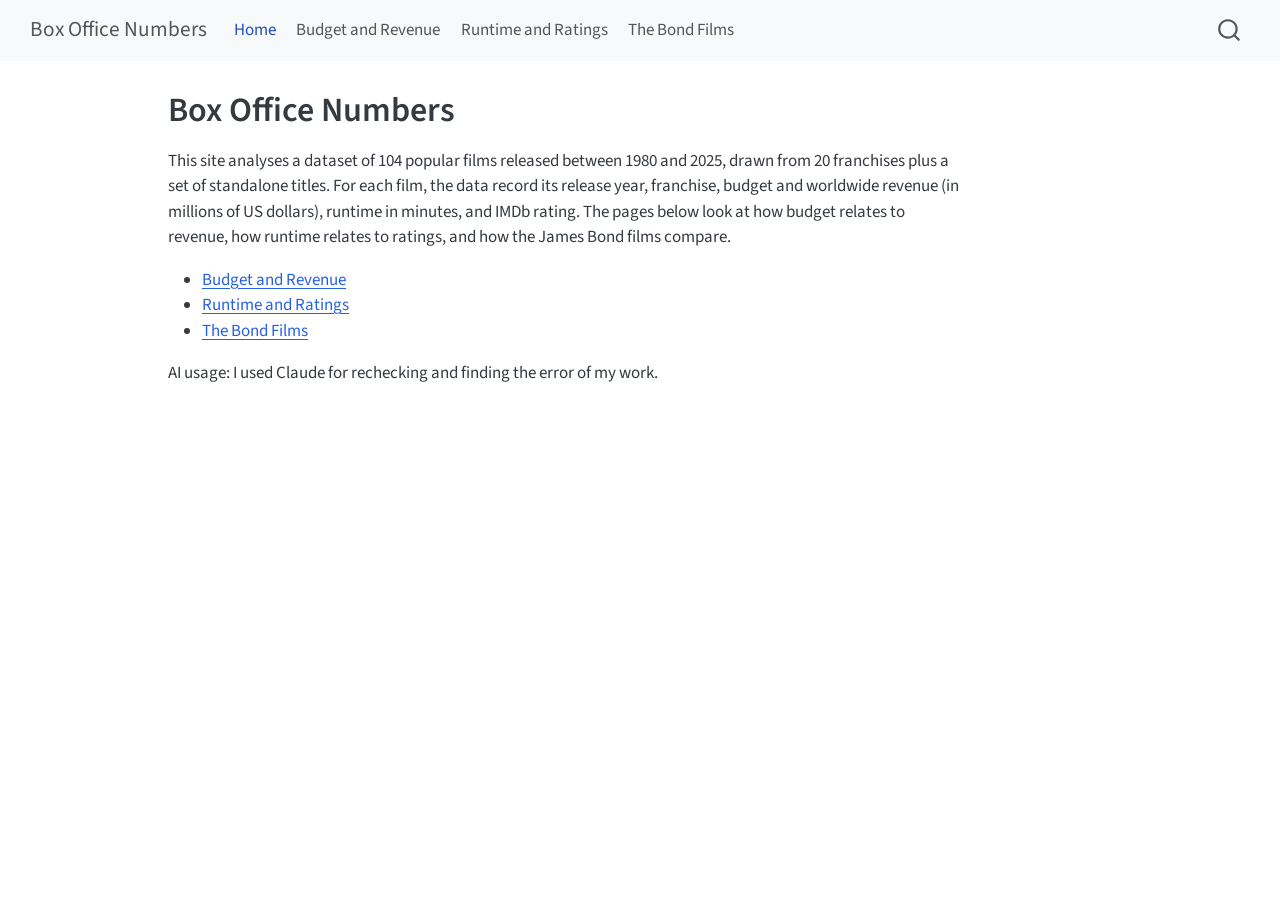
==== index.html @ 68df6cd1 "Built site for gh-pages" ====
<!DOCTYPE html>
<html xmlns="http://www.w3.org/1999/xhtml" lang="en" xml:lang="en"><head>

<meta charset="utf-8">
<meta name="generator" content="quarto-1.10.19">

<meta name="viewport" content="width=device-width, initial-scale=1.0, user-scalable=yes">


<title>Box Office Numbers</title>
<style>
/* Default styles provided by pandoc.
** See https://pandoc.org/MANUAL.html#variables-for-html for config info.
*/
span.smallcaps{font-variant: small-caps;}
div.columns{display: flex; gap: 1.5em;}
div.column{flex: auto;}
@media screen {
div.columns{gap: min(4vw, 1.5em);}
div.column{overflow-x: auto;}
}
div.hanging-indent{margin-left: 1.5em; text-indent: -1.5em;}
ul.task-list{list-style: none;}
ul.task-list li input[type="checkbox"] {
  width: 0.8em;
  margin: 0 0.8em 0.2em -1em; /* quarto-specific, see https://github.com/quarto-dev/quarto-cli/issues/4556 */ 
  vertical-align: middle;
}
</style>


<script src="site_libs/quarto-nav/quarto-nav.js"></script>
<script src="site_libs/quarto-nav/headroom.min.js"></script>
<script src="site_libs/clipboard/clipboard.min.js"></script>
<script src="site_libs/quarto-search/autocomplete.umd.js"></script>
<script src="site_libs/quarto-search/fuse.min.js"></script>
<script src="site_libs/quarto-search/quarto-search.js"></script>
<meta name="quarto:offset" content="./">
<script src="site_libs/quarto-html/quarto.js" type="module"></script>
<script src="site_libs/quarto-html/tabsets/tabsets.js" type="module"></script>
<script src="site_libs/quarto-html/popper.min.js"></script>
<script src="site_libs/quarto-html/tippy.umd.min.js"></script>
<script src="site_libs/quarto-html/anchor.min.js"></script>
<link href="site_libs/quarto-html/tippy.css" rel="stylesheet">
<link href="site_libs/quarto-html/quarto-syntax-highlighting-bf27225e3a48a9273f3daa8f8e829971.css" rel="stylesheet" id="quarto-text-highlighting-styles">
<script src="site_libs/bootstrap/bootstrap.min.js"></script>
<link href="site_libs/bootstrap/bootstrap-icons.css" rel="stylesheet">
<link href="site_libs/bootstrap/bootstrap-445b8638c3d06994fee0907d791121c4.min.css" rel="stylesheet" append-hash="true" id="quarto-bootstrap" data-mode="light">
<script id="quarto-search-options" type="application/json">{
  "location": "navbar",
  "copy-button": false,
  "collapse-after": 3,
  "panel-placement": "end",
  "type": "overlay",
  "limit": 50,
  "keyboard-shortcut": [
    "f",
    "/",
    "s"
  ],
  "show-item-context": false,
  "language": {
    "search-no-results-text": "No results",
    "search-matching-documents-text": "matching documents",
    "search-copy-link-title": "Copy link to search",
    "search-hide-matches-text": "Hide additional matches",
    "search-more-match-text": "more match in this document",
    "search-more-matches-text": "more matches in this document",
    "search-clear-button-title": "Clear",
    "search-text-placeholder": "",
    "search-detached-cancel-button-title": "Cancel",
    "search-submit-button-title": "Submit",
    "search-label": "Search"
  }
}</script>


<link rel="stylesheet" href="styles.css">
</head>

<body class="nav-fixed quarto-light">

<div id="quarto-search-results"></div>
  <header id="quarto-header" class="headroom fixed-top">
    <nav class="navbar navbar-expand-lg " data-bs-theme="dark">
      <div class="navbar-container container-fluid">
      <div class="navbar-brand-container mx-auto">
    <a class="navbar-brand" href="./index.html">
    <span class="navbar-title">Box Office Numbers</span>
    </a>
  </div>
            <div id="quarto-search" class="" title="Search"></div>
          <button class="navbar-toggler" type="button" data-bs-toggle="collapse" data-bs-target="#navbarCollapse" aria-controls="navbarCollapse" role="menu" aria-expanded="false" aria-label="Toggle navigation" onclick="if (window.quartoToggleHeadroom) { window.quartoToggleHeadroom(); }">
  <span class="navbar-toggler-icon"></span>
</button>
          <div class="collapse navbar-collapse" id="navbarCollapse">
            <ul class="navbar-nav navbar-nav-scroll me-auto">
  <li class="nav-item">
    <a class="nav-link active" href="./index.html" aria-current="page"> 
<span class="menu-text">Home</span></a>
  </li>  
  <li class="nav-item">
    <a class="nav-link" href="./budget-revenue.html"> 
<span class="menu-text">Budget and Revenue</span></a>
  </li>  
  <li class="nav-item">
    <a class="nav-link" href="./runtime-rating.html"> 
<span class="menu-text">Runtime and Ratings</span></a>
  </li>  
  <li class="nav-item">
    <a class="nav-link" href="./bond.html"> 
<span class="menu-text">The Bond Films</span></a>
  </li>  
</ul>
          </div> <!-- /navcollapse -->
            <div class="quarto-navbar-tools">
</div>
      </div> <!-- /container-fluid -->
    </nav>
</header>
<!-- content -->
<div id="quarto-content" class="quarto-container page-columns page-rows-contents page-layout-article page-navbar">
<!-- sidebar -->
<!-- margin-sidebar -->
    <div id="quarto-margin-sidebar" class="sidebar margin-sidebar zindex-bottom">
        
    </div>
<!-- main -->
<main class="content" id="quarto-document-content">

<header id="title-block-header" class="quarto-title-block default">
<div class="quarto-title">
<h1 class="title">Box Office Numbers</h1>
</div>



<div class="quarto-title-meta">

    
  
    
  </div>
  


</header>


<p>This site analyses a dataset of 104 popular films released between 1980 and 2025, drawn from 20 franchises plus a set of standalone titles. For each film, the data record its release year, franchise, budget and worldwide revenue (in millions of US dollars), runtime in minutes, and IMDb rating. The pages below look at how budget relates to revenue, how runtime relates to ratings, and how the James Bond films compare.</p>
<ul>
<li><a href="./budget-revenue.html">Budget and Revenue</a></li>
<li><a href="./runtime-rating.html">Runtime and Ratings</a></li>
<li><a href="./bond.html">The Bond Films</a></li>
</ul>
<p>AI usage: I used Claude for rechecking and finding the error of my work.</p>



</main> <!-- /main -->
<script id="quarto-html-after-body" type="application/javascript">
  window.document.addEventListener("DOMContentLoaded", function (event) {
    const icon = "";
    const anchorJS = new window.AnchorJS();
    anchorJS.options = {
      placement: 'right',
      icon: icon
    };
    anchorJS.add('.anchored');
    const isCodeAnnotation = (el) => {
      for (const clz of el.classList) {
        if (clz.startsWith('code-annotation-')) {                     
          return true;
        }
      }
      return false;
    }
    const onCopySuccess = function(e) {
      // button target
      const button = e.trigger;
      // don't keep focus
      button.blur();
      // flash "checked"
      button.classList.add('code-copy-button-checked');
      var currentTitle = button.getAttribute("title");
      button.setAttribute("title", "Copied!");
      let tooltip;
      if (window.bootstrap) {
        button.setAttribute("data-bs-toggle", "tooltip");
        button.setAttribute("data-bs-placement", "left");
        button.setAttribute("data-bs-title", "Copied!");
        tooltip = new bootstrap.Tooltip(button, 
          { trigger: "manual", 
            customClass: "code-copy-button-tooltip",
            offset: [0, -8]});
        tooltip.show();    
      }
      setTimeout(function() {
        if (tooltip) {
          tooltip.hide();
          button.removeAttribute("data-bs-title");
          button.removeAttribute("data-bs-toggle");
          button.removeAttribute("data-bs-placement");
        }
        button.setAttribute("title", currentTitle);
        button.classList.remove('code-copy-button-checked');
      }, 1000);
      // clear code selection
      e.clearSelection();
    }
    const getTextToCopy = function(trigger) {
      const outerScaffold = trigger.parentElement.cloneNode(true);
      const codeEl = outerScaffold.querySelector('code');
      for (const childEl of codeEl.children) {
        if (isCodeAnnotation(childEl)) {
          childEl.remove();
        }
      }
      return codeEl.innerText;
    }
    const clipboard = new window.ClipboardJS('.code-copy-button:not([data-in-quarto-modal])', {
      text: getTextToCopy
    });
    clipboard.on('success', onCopySuccess);
    if (window.document.getElementById('quarto-embedded-source-code-modal')) {
      const clipboardModal = new window.ClipboardJS('.code-copy-button[data-in-quarto-modal]', {
        text: getTextToCopy,
        container: window.document.getElementById('quarto-embedded-source-code-modal')
      });
      clipboardModal.on('success', onCopySuccess);
    }
      var localhostRegex = new RegExp(/^(?:http|https):\/\/localhost\:?[0-9]*\//);
      var mailtoRegex = new RegExp(/^mailto:/);
        var filterRegex = new RegExp('/' + window.location.host + '/');
      var isInternal = (href) => {
          return filterRegex.test(href) || localhostRegex.test(href) || mailtoRegex.test(href);
      }
      // Inspect non-navigation links and adorn them if external
     var links = window.document.querySelectorAll('a[href]:not(.nav-link):not(.navbar-brand):not(.toc-action):not(.sidebar-link):not(.sidebar-item-toggle):not(.pagination-link):not(.no-external):not([aria-hidden]):not(.dropdown-item):not(.quarto-navigation-tool):not(.about-link)');
      for (var i=0; i<links.length; i++) {
        const link = links[i];
        if (!isInternal(link.href)) {
          // undo the damage that might have been done by quarto-nav.js in the case of
          // links that we want to consider external
          if (link.dataset.originalHref !== undefined) {
            link.href = link.dataset.originalHref;
          }
        }
      }
    function tippyHover(el, contentFn, onTriggerFn, onUntriggerFn) {
      const config = {
        allowHTML: true,
        maxWidth: 500,
        delay: 100,
        arrow: false,
        appendTo: function(el) {
            return el.parentElement;
        },
        interactive: true,
        interactiveBorder: 10,
        theme: 'quarto',
        placement: 'bottom-start',
      };
      if (contentFn) {
        config.content = contentFn;
      }
      if (onTriggerFn) {
        config.onTrigger = onTriggerFn;
      }
      if (onUntriggerFn) {
        config.onUntrigger = onUntriggerFn;
      }
      window.tippy(el, config); 
    }
    const noterefs = window.document.querySelectorAll('a[role="doc-noteref"]');
    for (var i=0; i<noterefs.length; i++) {
      const ref = noterefs[i];
      tippyHover(ref, function() {
        // use id or data attribute instead here
        let href = ref.getAttribute('data-footnote-href') || ref.getAttribute('href');
        try { href = new URL(href).hash; } catch {}
        const id = href.replace(/^#\/?/, "");
        const note = window.document.getElementById(id);
        if (note) {
          return note.innerHTML;
        } else {
          return "";
        }
      });
    }
    const xrefs = window.document.querySelectorAll('a.quarto-xref');
    const processXRef = (id, note) => {
      // Strip column container classes
      const stripColumnClz = (el) => {
        el.classList.remove("page-full", "page-columns");
        if (el.children) {
          for (const child of el.children) {
            stripColumnClz(child);
          }
        }
      }
      stripColumnClz(note)
      if (id === null || id.startsWith('sec-')) {
        // Special case sections, only their first couple elements
        const container = document.createElement("div");
        if (note.children && note.children.length > 2) {
          container.appendChild(note.children[0].cloneNode(true));
          for (let i = 1; i < note.children.length; i++) {
            const child = note.children[i];
            if (child.tagName === "P" && child.innerText === "") {
              continue;
            } else {
              container.appendChild(child.cloneNode(true));
              break;
            }
          }
          if (window.Quarto?.typesetMath) {
            window.Quarto.typesetMath(container);
          }
          return container.innerHTML
        } else {
          if (window.Quarto?.typesetMath) {
            window.Quarto.typesetMath(note);
          }
          return note.innerHTML;
        }
      } else {
        // Remove any anchor links if they are present
        const anchorLink = note.querySelector('a.anchorjs-link');
        if (anchorLink) {
          anchorLink.remove();
        }
        if (window.Quarto?.typesetMath) {
          window.Quarto.typesetMath(note);
        }
        if (note.classList.contains("callout")) {
          return note.outerHTML;
        } else {
          return note.innerHTML;
        }
      }
    }
    for (var i=0; i<xrefs.length; i++) {
      const xref = xrefs[i];
      tippyHover(xref, undefined, function(instance) {
        instance.disable();
        let url = xref.getAttribute('href');
        let hash = undefined; 
        if (url.startsWith('#')) {
          hash = url;
        } else {
          try { hash = new URL(url).hash; } catch {}
        }
        if (hash) {
          const id = hash.replace(/^#\/?/, "");
          const note = window.document.getElementById(id);
          if (note !== null) {
            try {
              const html = processXRef(id, note.cloneNode(true));
              instance.setContent(html);
            } finally {
              instance.enable();
              instance.show();
            }
          } else {
            // See if we can fetch this
            fetch(url.split('#')[0])
            .then(res => res.text())
            .then(html => {
              const parser = new DOMParser();
              const htmlDoc = parser.parseFromString(html, "text/html");
              const note = htmlDoc.getElementById(id);
              if (note !== null) {
                const html = processXRef(id, note);
                instance.setContent(html);
              } 
            }).finally(() => {
              instance.enable();
              instance.show();
            });
          }
        } else {
          // See if we can fetch a full url (with no hash to target)
          // This is a special case and we should probably do some content thinning / targeting
          fetch(url)
          .then(res => res.text())
          .then(html => {
            const parser = new DOMParser();
            const htmlDoc = parser.parseFromString(html, "text/html");
            const note = htmlDoc.querySelector('main.content');
            if (note !== null) {
              // This should only happen for chapter cross references
              // (since there is no id in the URL)
              // remove the first header
              if (note.children.length > 0 && note.children[0].tagName === "HEADER") {
                note.children[0].remove();
              }
              const html = processXRef(null, note);
              instance.setContent(html);
            } 
          }).finally(() => {
            instance.enable();
            instance.show();
          });
        }
      }, function(instance) {
      });
    }
        let selectedAnnoteEl;
        const selectorForAnnotation = ( cell, annotation) => {
          let cellAttr = 'data-code-cell="' + cell + '"';
          let lineAttr = 'data-code-annotation="' +  annotation + '"';
          const selector = 'span[' + cellAttr + '][' + lineAttr + ']';
          return selector;
        }
        const selectCodeLines = (annoteEl) => {
          const doc = window.document;
          const targetCell = annoteEl.getAttribute("data-target-cell");
          const targetAnnotation = annoteEl.getAttribute("data-target-annotation");
          const annoteSpan = window.document.querySelector(selectorForAnnotation(targetCell, targetAnnotation));
          const lines = annoteSpan.getAttribute("data-code-lines").split(",");
          const lineIds = lines.map((line) => {
            return targetCell + "-" + line;
          })
          let top = null;
          let height = null;
          let parent = null;
          if (lineIds.length > 0) {
              //compute the position of the single el (top and bottom and make a div)
              const el = window.document.getElementById(lineIds[0]);
              top = el.offsetTop;
              height = el.offsetHeight;
              parent = el.parentElement.parentElement;
            if (lineIds.length > 1) {
              const lastEl = window.document.getElementById(lineIds[lineIds.length - 1]);
              const bottom = lastEl.offsetTop + lastEl.offsetHeight;
              height = bottom - top;
            }
            if (top !== null && height !== null && parent !== null) {
              // cook up a div (if necessary) and position it 
              let div = window.document.getElementById("code-annotation-line-highlight");
              if (div === null) {
                div = window.document.createElement("div");
                div.setAttribute("id", "code-annotation-line-highlight");
                div.style.position = 'absolute';
                parent.appendChild(div);
              }
              div.style.top = top - 2 + "px";
              div.style.height = height + 4 + "px";
              div.style.left = 0;
              let gutterDiv = window.document.getElementById("code-annotation-line-highlight-gutter");
              if (gutterDiv === null) {
                gutterDiv = window.document.createElement("div");
                gutterDiv.setAttribute("id", "code-annotation-line-highlight-gutter");
                gutterDiv.style.position = 'absolute';
                const codeCell = window.document.getElementById(targetCell);
                const gutter = codeCell.querySelector('.code-annotation-gutter');
                gutter.appendChild(gutterDiv);
              }
              gutterDiv.style.top = top - 2 + "px";
              gutterDiv.style.height = height + 4 + "px";
            }
            selectedAnnoteEl = annoteEl;
          }
        };
        const unselectCodeLines = () => {
          const elementsIds = ["code-annotation-line-highlight", "code-annotation-line-highlight-gutter"];
          elementsIds.forEach((elId) => {
            const div = window.document.getElementById(elId);
            if (div) {
              div.remove();
            }
          });
          selectedAnnoteEl = undefined;
        };
          // Handle positioning of the toggle
      window.addEventListener(
        "resize",
        throttle(() => {
          elRect = undefined;
          if (selectedAnnoteEl) {
            selectCodeLines(selectedAnnoteEl);
          }
        }, 10)
      );
      function throttle(fn, ms) {
      let throttle = false;
      let timer;
        return (...args) => {
          if(!throttle) { // first call gets through
              fn.apply(this, args);
              throttle = true;
          } else { // all the others get throttled
              if(timer) clearTimeout(timer); // cancel #2
              timer = setTimeout(() => {
                fn.apply(this, args);
                timer = throttle = false;
              }, ms);
          }
        };
      }
        // Attach click handler to the DT
        const annoteDls = window.document.querySelectorAll('dt[data-target-cell]');
        for (const annoteDlNode of annoteDls) {
          annoteDlNode.addEventListener('click', (event) => {
            const clickedEl = event.target;
            if (clickedEl !== selectedAnnoteEl) {
              unselectCodeLines();
              const activeEl = window.document.querySelector('dt[data-target-cell].code-annotation-active');
              if (activeEl) {
                activeEl.classList.remove('code-annotation-active');
              }
              selectCodeLines(clickedEl);
              clickedEl.classList.add('code-annotation-active');
            } else {
              // Unselect the line
              unselectCodeLines();
              clickedEl.classList.remove('code-annotation-active');
            }
          });
        }
    const findCites = (el) => {
      const parentEl = el.parentElement;
      if (parentEl) {
        const cites = parentEl.dataset.cites;
        if (cites) {
          return {
            el,
            cites: cites.split(' ')
          };
        } else {
          return findCites(el.parentElement)
        }
      } else {
        return undefined;
      }
    };
    var bibliorefs = window.document.querySelectorAll('a[role="doc-biblioref"]');
    for (var i=0; i<bibliorefs.length; i++) {
      const ref = bibliorefs[i];
      const citeInfo = findCites(ref);
      if (citeInfo) {
        tippyHover(citeInfo.el, function() {
          var popup = window.document.createElement('div');
          citeInfo.cites.forEach(function(cite) {
            var citeDiv = window.document.createElement('div');
            citeDiv.classList.add('hanging-indent');
            citeDiv.classList.add('csl-entry');
            var biblioDiv = window.document.getElementById('ref-' + cite);
            if (biblioDiv) {
              citeDiv.innerHTML = biblioDiv.innerHTML;
            }
            popup.appendChild(citeDiv);
          });
          return popup.innerHTML;
        });
      }
    }
  });
  </script>
</div> <!-- /content -->




</body></html>
---- site_libs/quarto-html/tippy.css ----
.tippy-box[data-animation=fade][data-state=hidden]{opacity:0}[data-tippy-root]{max-width:calc(100vw - 10px)}.tippy-box{position:relative;background-color:#333;color:#fff;border-radius:4px;font-size:14px;line-height:1.4;white-space:normal;outline:0;transition-property:transform,visibility,opacity}.tippy-box[data-placement^=top]>.tippy-arrow{bottom:0}.tippy-box[data-placement^=top]>.tippy-arrow:before{bottom:-7px;left:0;border-width:8px 8px 0;border-top-color:initial;transform-origin:center top}.tippy-box[data-placement^=bottom]>.tippy-arrow{top:0}.tippy-box[data-placement^=bottom]>.tippy-arrow:before{top:-7px;left:0;border-width:0 8px 8px;border-bottom-color:initial;transform-origin:center bottom}.tippy-box[data-placement^=left]>.tippy-arrow{right:0}.tippy-box[data-placement^=left]>.tippy-arrow:before{border-width:8px 0 8px 8px;border-left-color:initial;right:-7px;transform-origin:center left}.tippy-box[data-placement^=right]>.tippy-arrow{left:0}.tippy-box[data-placement^=right]>.tippy-arrow:before{left:-7px;border-width:8px 8px 8px 0;border-right-color:initial;transform-origin:center right}.tippy-box[data-inertia][data-state=visible]{transition-timing-function:cubic-bezier(.54,1.5,.38,1.11)}.tippy-arrow{width:16px;height:16px;color:#333}.tippy-arrow:before{content:"";position:absolute;border-color:transparent;border-style:solid}.tippy-content{position:relative;padding:5px 9px;z-index:1}
---- site_libs/quarto-html/quarto-syntax-highlighting-bf27225e3a48a9273f3daa8f8e829971.css ----
/* quarto syntax highlight colors */
:root {
  --quarto-hl-ot-color: #003B4F;
  --quarto-hl-at-color: #657422;
  --quarto-hl-ss-color: #20794D;
  --quarto-hl-an-color: #5E5E5E;
  --quarto-hl-fu-color: #4758AB;
  --quarto-hl-st-color: #20794D;
  --quarto-hl-cf-color: #003B4F;
  --quarto-hl-op-color: #5E5E5E;
  --quarto-hl-er-color: #AD0000;
  --quarto-hl-bn-color: #AD0000;
  --quarto-hl-al-color: #AD0000;
  --quarto-hl-va-color: #111111;
  --quarto-hl-bu-color: inherit;
  --quarto-hl-ex-color: inherit;
  --quarto-hl-pp-color: #AD0000;
  --quarto-hl-in-color: #5E5E5E;
  --quarto-hl-vs-color: #20794D;
  --quarto-hl-wa-color: #5E5E5E;
  --quarto-hl-do-color: #5E5E5E;
  --quarto-hl-im-color: #00769E;
  --quarto-hl-ch-color: #20794D;
  --quarto-hl-dt-color: #AD0000;
  --quarto-hl-fl-color: #AD0000;
  --quarto-hl-co-color: #5E5E5E;
  --quarto-hl-cv-color: #5E5E5E;
  --quarto-hl-cn-color: #8f5902;
  --quarto-hl-sc-color: #5E5E5E;
  --quarto-hl-dv-color: #AD0000;
  --quarto-hl-kw-color: #003B4F;
}

/* other quarto variables */
:root {
  --quarto-font-monospace: SFMono-Regular, Menlo, Monaco, Consolas, "Liberation Mono", "Courier New", monospace;
}

/* syntax highlight based on Pandoc's rules */
pre > code.sourceCode > span {
  color: #003B4F;
}

code.sourceCode > span {
  color: #003B4F;
}

div.sourceCode,
div.sourceCode pre.sourceCode {
  color: #003B4F;
}

/* Normal */
code span {
  color: #003B4F;
}

/* Alert */
code span.al {
  color: #AD0000;
  font-style: inherit;
}

/* Annotation */
code span.an {
  color: #5E5E5E;
  font-style: inherit;
}

/* Attribute */
code span.at {
  color: #657422;
  font-style: inherit;
}

/* BaseN */
code span.bn {
  color: #AD0000;
  font-style: inherit;
}

/* BuiltIn */
code span.bu {
  font-style: inherit;
}

/* ControlFlow */
code span.cf {
  color: #003B4F;
  font-weight: bold;
  font-style: inherit;
}

/* Char */
code span.ch {
  color: #20794D;
  font-style: inherit;
}

/* Constant */
code span.cn {
  color: #8f5902;
  font-style: inherit;
}

/* Comment */
code span.co {
  color: #5E5E5E;
  font-style: inherit;
}

/* CommentVar */
code span.cv {
  color: #5E5E5E;
  font-style: italic;
}

/* Documentation */
code span.do {
  color: #5E5E5E;
  font-style: italic;
}

/* DataType */
code span.dt {
  color: #AD0000;
  font-style: inherit;
}

/* DecVal */
code span.dv {
  color: #AD0000;
  font-style: inherit;
}

/* Error */
code span.er {
  color: #AD0000;
  font-style: inherit;
}

/* Extension */
code span.ex {
  font-style: inherit;
}

/* Float */
code span.fl {
  color: #AD0000;
  font-style: inherit;
}

/* Function */
code span.fu {
  color: #4758AB;
  font-style: inherit;
}

/* Import */
code span.im {
  color: #00769E;
  font-style: inherit;
}

/* Information */
code span.in {
  color: #5E5E5E;
  font-style: inherit;
}

/* Keyword */
code span.kw {
  color: #003B4F;
  font-weight: bold;
  font-style: inherit;
}

/* Operator */
code span.op {
  color: #5E5E5E;
  font-style: inherit;
}

/* Other */
code span.ot {
  color: #003B4F;
  font-style: inherit;
}

/* Preprocessor */
code span.pp {
  color: #AD0000;
  font-style: inherit;
}

/* SpecialChar */
code span.sc {
  color: #5E5E5E;
  font-style: inherit;
}

/* SpecialString */
code span.ss {
  color: #20794D;
  font-style: inherit;
}

/* String */
code span.st {
  color: #20794D;
  font-style: inherit;
}

/* Variable */
code span.va {
  color: #111111;
  font-style: inherit;
}

/* VerbatimString */
code span.vs {
  color: #20794D;
  font-style: inherit;
}

/* Warning */
code span.wa {
  color: #5E5E5E;
  font-style: italic;
}

.prevent-inlining {
  content: "</";
}

/*# sourceMappingURL=8be38f48d34c45af72792cbd699585e7.css.map */
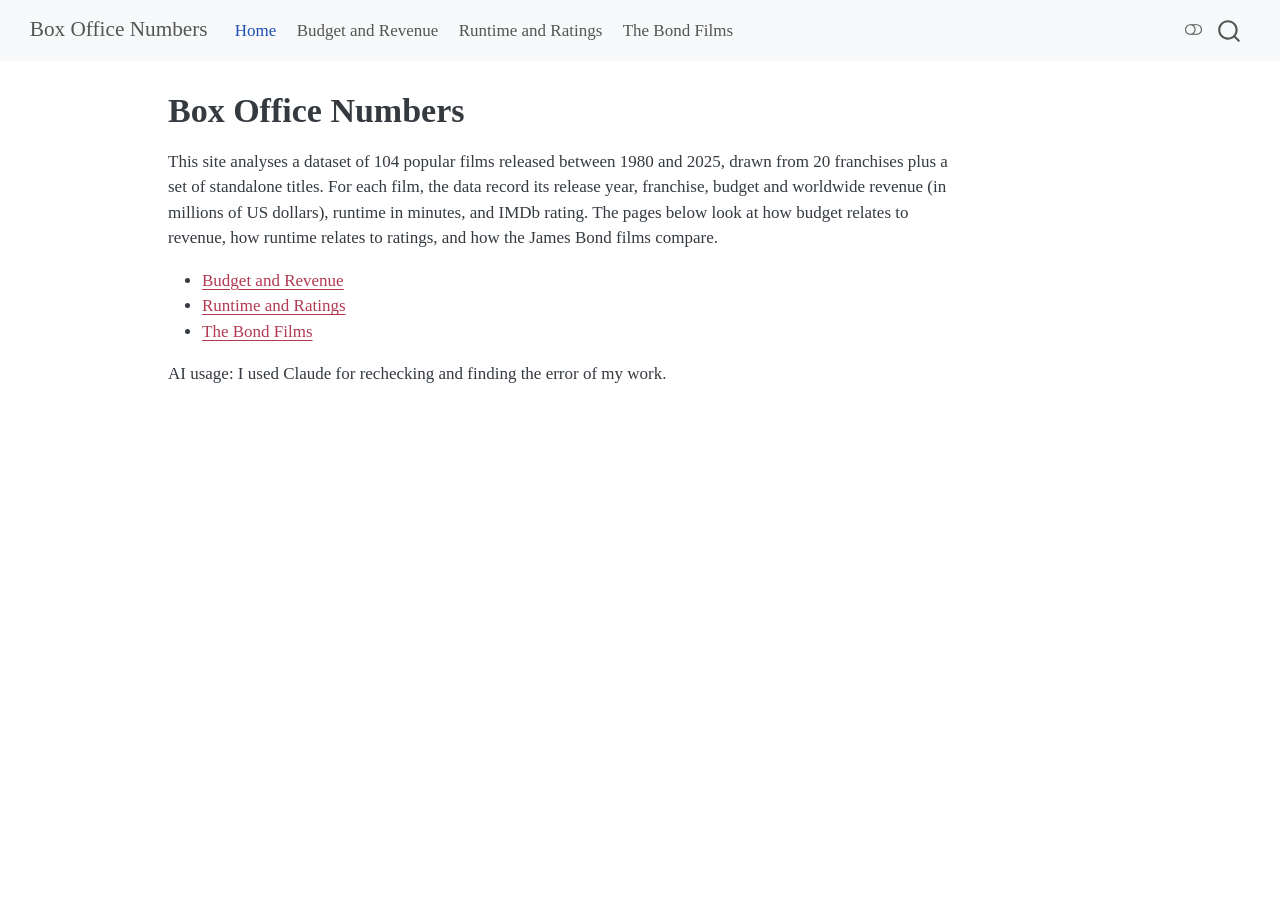
==== commit a5b34175: "Built site for gh-pages" ====
--- a/index.html
+++ b/index.html
@@ -42,10 +42,14 @@
 <script src="site_libs/quarto-html/tippy.umd.min.js"></script>
 <script src="site_libs/quarto-html/anchor.min.js"></script>
 <link href="site_libs/quarto-html/tippy.css" rel="stylesheet">
-<link href="site_libs/quarto-html/quarto-syntax-highlighting-bf27225e3a48a9273f3daa8f8e829971.css" rel="stylesheet" id="quarto-text-highlighting-styles">
+<link href="site_libs/quarto-html/quarto-syntax-highlighting-bf27225e3a48a9273f3daa8f8e829971.css" rel="stylesheet" class="quarto-color-scheme" id="quarto-text-highlighting-styles">
+<link href="site_libs/quarto-html/quarto-syntax-highlighting-dark-b626d73c4c936ccc3cb08be7d45d1df6.css" rel="stylesheet" class="quarto-color-scheme quarto-color-alternate" id="quarto-text-highlighting-styles">
+<link href="site_libs/quarto-html/quarto-syntax-highlighting-bf27225e3a48a9273f3daa8f8e829971.css" rel="stylesheet" class="quarto-color-scheme-extra" id="quarto-text-highlighting-styles">
 <script src="site_libs/bootstrap/bootstrap.min.js"></script>
 <link href="site_libs/bootstrap/bootstrap-icons.css" rel="stylesheet">
-<link href="site_libs/bootstrap/bootstrap-445b8638c3d06994fee0907d791121c4.min.css" rel="stylesheet" append-hash="true" id="quarto-bootstrap" data-mode="light">
+<link href="site_libs/bootstrap/bootstrap-445b8638c3d06994fee0907d791121c4.min.css" rel="stylesheet" append-hash="true" class="quarto-color-scheme" id="quarto-bootstrap" data-mode="light">
+<link href="site_libs/bootstrap/bootstrap-dark-df07115ad9f15e2ef3479c789e6873c8.min.css" rel="stylesheet" append-hash="true" class="quarto-color-scheme quarto-color-alternate" id="quarto-bootstrap" data-mode="dark">
+<link href="site_libs/bootstrap/bootstrap-445b8638c3d06994fee0907d791121c4.min.css" rel="stylesheet" append-hash="true" class="quarto-color-scheme-extra" id="quarto-bootstrap" data-mode="light">
 <script id="quarto-search-options" type="application/json">{
   "location": "navbar",
   "copy-button": false,
@@ -78,7 +82,169 @@
 <link rel="stylesheet" href="styles.css">
 </head>
 
-<body class="nav-fixed quarto-light">
+<body class="nav-fixed quarto-light"><script id="quarto-html-before-body" type="application/javascript">
+    const toggleBodyColorMode = (bsSheetEl) => {
+      const mode = bsSheetEl.getAttribute("data-mode");
+      const bodyEl = window.document.querySelector("body");
+      if (mode === "dark") {
+        bodyEl.classList.add("quarto-dark");
+        bodyEl.classList.remove("quarto-light");
+      } else {
+        bodyEl.classList.add("quarto-light");
+        bodyEl.classList.remove("quarto-dark");
+      }
+    }
+    const toggleBodyColorPrimary = () => {
+      const bsSheetEl = window.document.querySelector("link#quarto-bootstrap:not([rel=disabled-stylesheet])");
+      if (bsSheetEl) {
+        toggleBodyColorMode(bsSheetEl);
+      }
+    }
+    const setColorSchemeToggle = (alternate) => {
+      const toggles = window.document.querySelectorAll('.quarto-color-scheme-toggle');
+      for (let i=0; i < toggles.length; i++) {
+        const toggle = toggles[i];
+        if (toggle) {
+          if (alternate) {
+            toggle.classList.add("alternate");
+          } else {
+            toggle.classList.remove("alternate");
+          }
+        }
+      }
+    };
+    const toggleColorMode = (alternate) => {
+      // Switch the stylesheets
+      const primaryStylesheets = window.document.querySelectorAll('link.quarto-color-scheme:not(.quarto-color-alternate)');
+      const alternateStylesheets = window.document.querySelectorAll('link.quarto-color-scheme.quarto-color-alternate');
+      manageTransitions('#quarto-margin-sidebar .nav-link', false);
+      if (alternate) {
+        // note: dark is layered on light, we don't disable primary!
+        enableStylesheet(alternateStylesheets);
+        for (const sheetNode of alternateStylesheets) {
+          if (sheetNode.id === "quarto-bootstrap") {
+            toggleBodyColorMode(sheetNode);
+          }
+        }
+      } else {
+        disableStylesheet(alternateStylesheets);
+        enableStylesheet(primaryStylesheets)
+        toggleBodyColorPrimary();
+      }
+      manageTransitions('#quarto-margin-sidebar .nav-link', true);
+      // Switch the toggles
+      setColorSchemeToggle(alternate)
+      // Hack to workaround the fact that safari doesn't
+      // properly recolor the scrollbar when toggling (#1455)
+      if (navigator.userAgent.indexOf('Safari') > 0 && navigator.userAgent.indexOf('Chrome') == -1) {
+        manageTransitions("body", false);
+        window.scrollTo(0, 1);
+        setTimeout(() => {
+          window.scrollTo(0, 0);
+          manageTransitions("body", true);
+        }, 40);
+      }
+    }
+    const disableStylesheet = (stylesheets) => {
+      for (let i=0; i < stylesheets.length; i++) {
+        const stylesheet = stylesheets[i];
+        stylesheet.rel = 'disabled-stylesheet';
+      }
+    }
+    const enableStylesheet = (stylesheets) => {
+      for (let i=0; i < stylesheets.length; i++) {
+        const stylesheet = stylesheets[i];
+        if(stylesheet.rel !== 'stylesheet') { // for Chrome, which will still FOUC without this check
+          stylesheet.rel = 'stylesheet';
+        }
+      }
+    }
+    const manageTransitions = (selector, allowTransitions) => {
+      const els = window.document.querySelectorAll(selector);
+      for (let i=0; i < els.length; i++) {
+        const el = els[i];
+        if (allowTransitions) {
+          el.classList.remove('notransition');
+        } else {
+          el.classList.add('notransition');
+        }
+      }
+    }
+    const isFileUrl = () => {
+      return window.location.protocol === 'file:';
+    }
+    const hasAlternateSentinel = () => {
+      let styleSentinel = getColorSchemeSentinel();
+      if (styleSentinel !== null) {
+        return styleSentinel === "alternate";
+      } else {
+        return false;
+      }
+    }
+    const setStyleSentinel = (alternate) => {
+      const value = alternate ? "alternate" : "default";
+      if (!isFileUrl()) {
+        window.localStorage.setItem("quarto-color-scheme", value);
+      } else {
+        localAlternateSentinel = value;
+      }
+    }
+    const getColorSchemeSentinel = () => {
+      if (!isFileUrl()) {
+        const storageValue = window.localStorage.getItem("quarto-color-scheme");
+        return storageValue != null ? storageValue : localAlternateSentinel;
+      } else {
+        return localAlternateSentinel;
+      }
+    }
+    const toggleGiscusIfUsed = (isAlternate, darkModeDefault) => {
+      const baseTheme = document.querySelector('#giscus-base-theme')?.value ?? 'light';
+      const alternateTheme = document.querySelector('#giscus-alt-theme')?.value ?? 'dark';
+      let newTheme = '';
+      if(authorPrefersDark) {
+        newTheme = isAlternate ? baseTheme : alternateTheme;
+      } else {
+        newTheme = isAlternate ? alternateTheme : baseTheme;
+      }
+      const changeGiscusTheme = () => {
+        // From: https://github.com/giscus/giscus/issues/336
+        const sendMessage = (message) => {
+          const iframe = document.querySelector('iframe.giscus-frame');
+          if (!iframe) return;
+          iframe.contentWindow.postMessage({ giscus: message }, 'https://giscus.app');
+        }
+        sendMessage({
+          setConfig: {
+            theme: newTheme
+          }
+        });
+      }
+      const isGiscussLoaded = window.document.querySelector('iframe.giscus-frame') !== null;
+      if (isGiscussLoaded) {
+        changeGiscusTheme();
+      }
+    };
+    const authorPrefersDark = false;
+    const darkModeDefault = authorPrefersDark;
+      document.querySelector('link#quarto-text-highlighting-styles.quarto-color-scheme-extra').rel = 'disabled-stylesheet';
+      document.querySelector('link#quarto-bootstrap.quarto-color-scheme-extra').rel = 'disabled-stylesheet';
+    let localAlternateSentinel = darkModeDefault ? 'alternate' : 'default';
+    // Dark / light mode switch
+    window.quartoToggleColorScheme = () => {
+      // Read the current dark / light value
+      let toAlternate = !hasAlternateSentinel();
+      toggleColorMode(toAlternate);
+      setStyleSentinel(toAlternate);
+      toggleGiscusIfUsed(toAlternate, darkModeDefault);
+      window.dispatchEvent(new Event('resize'));
+    };
+    // Switch to dark mode if need be
+    if (hasAlternateSentinel()) {
+      toggleColorMode(true);
+    } else {
+      toggleColorMode(false);
+    }
+  </script>
 
 <div id="quarto-search-results"></div>
   <header id="quarto-header" class="headroom fixed-top">
@@ -114,6 +280,7 @@
 </ul>
           </div> <!-- /navcollapse -->
             <div class="quarto-navbar-tools">
+  <a href="" class="quarto-color-scheme-toggle quarto-navigation-tool  px-1" onclick="window.quartoToggleColorScheme(); return false;" title="Toggle dark mode"><i class="bi"></i></a>
 </div>
       </div> <!-- /container-fluid -->
     </nav>
@@ -128,6 +295,7 @@
 <!-- main -->
 <main class="content" id="quarto-document-content">
 
+
 <header id="title-block-header" class="quarto-title-block default">
 <div class="quarto-title">
 <h1 class="title">Box Office Numbers</h1>
@@ -160,6 +328,19 @@
 </main> <!-- /main -->
 <script id="quarto-html-after-body" type="application/javascript">
   window.document.addEventListener("DOMContentLoaded", function (event) {
+    // Ensure there is a toggle, if there isn't float one in the top right
+    if (window.document.querySelector('.quarto-color-scheme-toggle') === null) {
+      const a = window.document.createElement('a');
+      a.classList.add('top-right');
+      a.classList.add('quarto-color-scheme-toggle');
+      a.href = "";
+      a.onclick = function() { try { window.quartoToggleColorScheme(); } catch {} return false; };
+      const i = window.document.createElement("i");
+      i.classList.add('bi');
+      a.appendChild(i);
+      window.document.body.appendChild(a);
+    }
+    setColorSchemeToggle(hasAlternateSentinel())
     const icon = "";
     const anchorJS = new window.AnchorJS();
     anchorJS.options = {
@@ -231,7 +412,7 @@
     }
       var localhostRegex = new RegExp(/^(?:http|https):\/\/localhost\:?[0-9]*\//);
       var mailtoRegex = new RegExp(/^mailto:/);
-        var filterRegex = new RegExp('/' + window.location.host + '/');
+        var filterRegex = new RegExp("https:\/\/ashyu0216\.github\.io\/datasci350-quiz02\/");
       var isInternal = (href) => {
           return filterRegex.test(href) || localhostRegex.test(href) || mailtoRegex.test(href);
       }
--- a/site_libs/quarto-html/quarto-syntax-highlighting-dark-b626d73c4c936ccc3cb08be7d45d1df6.css
+++ b/site_libs/quarto-html/quarto-syntax-highlighting-dark-b626d73c4c936ccc3cb08be7d45d1df6.css
@@ -0,0 +1,219 @@
+/* quarto syntax highlight colors */
+:root {
+  --quarto-hl-al-color: #f07178;
+  --quarto-hl-an-color: #d4d0ab;
+  --quarto-hl-at-color: #00e0e0;
+  --quarto-hl-bn-color: #d4d0ab;
+  --quarto-hl-bu-color: #abe338;
+  --quarto-hl-ch-color: #abe338;
+  --quarto-hl-co-color: #f8f8f2;
+  --quarto-hl-cv-color: #ffd700;
+  --quarto-hl-cn-color: #ffd700;
+  --quarto-hl-cf-color: #ffa07a;
+  --quarto-hl-dt-color: #ffa07a;
+  --quarto-hl-dv-color: #d4d0ab;
+  --quarto-hl-do-color: #f8f8f2;
+  --quarto-hl-er-color: #f07178;
+  --quarto-hl-ex-color: #00e0e0;
+  --quarto-hl-fl-color: #d4d0ab;
+  --quarto-hl-fu-color: #ffa07a;
+  --quarto-hl-im-color: #abe338;
+  --quarto-hl-in-color: #d4d0ab;
+  --quarto-hl-kw-color: #ffa07a;
+  --quarto-hl-op-color: #ffa07a;
+  --quarto-hl-ot-color: #00e0e0;
+  --quarto-hl-pp-color: #dcc6e0;
+  --quarto-hl-re-color: #00e0e0;
+  --quarto-hl-sc-color: #abe338;
+  --quarto-hl-ss-color: #abe338;
+  --quarto-hl-st-color: #abe338;
+  --quarto-hl-va-color: #00e0e0;
+  --quarto-hl-vs-color: #abe338;
+  --quarto-hl-wa-color: #dcc6e0;
+}
+
+/* other quarto variables */
+:root {
+  --quarto-font-monospace: SFMono-Regular, Menlo, Monaco, Consolas, "Liberation Mono", "Courier New", monospace;
+}
+
+/* syntax highlight based on Pandoc's rules */
+pre > code.sourceCode > span {
+  color: #f8f8f2;
+}
+
+code.sourceCode > span {
+  color: #f8f8f2;
+}
+
+div.sourceCode,
+div.sourceCode pre.sourceCode {
+  color: #f8f8f2;
+}
+
+/* Normal */
+code span {
+  color: #f8f8f2;
+}
+
+/* Alert */
+code span.al {
+  color: #f07178;
+}
+
+/* Annotation */
+code span.an {
+  color: #d4d0ab;
+}
+
+/* Attribute */
+code span.at {
+  color: #00e0e0;
+}
+
+/* BaseN */
+code span.bn {
+  color: #d4d0ab;
+}
+
+/* BuiltIn */
+code span.bu {
+  color: #abe338;
+}
+
+/* ControlFlow */
+code span.cf {
+  font-weight: bold;
+  color: #ffa07a;
+}
+
+/* Char */
+code span.ch {
+  color: #abe338;
+}
+
+/* Constant */
+code span.cn {
+  color: #ffd700;
+}
+
+/* Comment */
+code span.co {
+  font-style: italic;
+  color: #f8f8f2;
+}
+
+/* CommentVar */
+code span.cv {
+  color: #ffd700;
+}
+
+/* Documentation */
+code span.do {
+  color: #f8f8f2;
+}
+
+/* DataType */
+code span.dt {
+  color: #ffa07a;
+}
+
+/* DecVal */
+code span.dv {
+  color: #d4d0ab;
+}
+
+/* Error */
+code span.er {
+  color: #f07178;
+  text-decoration: underline;
+}
+
+/* Extension */
+code span.ex {
+  font-weight: bold;
+  color: #00e0e0;
+}
+
+/* Float */
+code span.fl {
+  color: #d4d0ab;
+}
+
+/* Function */
+code span.fu {
+  color: #ffa07a;
+}
+
+/* Import */
+code span.im {
+  color: #abe338;
+}
+
+/* Information */
+code span.in {
+  color: #d4d0ab;
+}
+
+/* Keyword */
+code span.kw {
+  font-weight: bold;
+  color: #ffa07a;
+}
+
+/* Operator */
+code span.op {
+  color: #ffa07a;
+}
+
+/* Other */
+code span.ot {
+  color: #00e0e0;
+}
+
+/* Preprocessor */
+code span.pp {
+  color: #dcc6e0;
+}
+
+/* RegionMarker */
+code span.re {
+  background-color: #f8f8f2;
+  color: #00e0e0;
+}
+
+/* SpecialChar */
+code span.sc {
+  color: #abe338;
+}
+
+/* SpecialString */
+code span.ss {
+  color: #abe338;
+}
+
+/* String */
+code span.st {
+  color: #abe338;
+}
+
+/* Variable */
+code span.va {
+  color: #00e0e0;
+}
+
+/* VerbatimString */
+code span.vs {
+  color: #abe338;
+}
+
+/* Warning */
+code span.wa {
+  color: #dcc6e0;
+}
+
+.prevent-inlining {
+  content: "</";
+}
+
+/*# sourceMappingURL=a269c63e8167c3ae395728e86feb0848.css.map */
--- a/styles.css
+++ b/styles.css
@@ -0,0 +1,9 @@
+/* css styles */
+
+a {
+  color: #B33951;
+}
+
+body {
+  font-family: Georgia, serif;
+}
